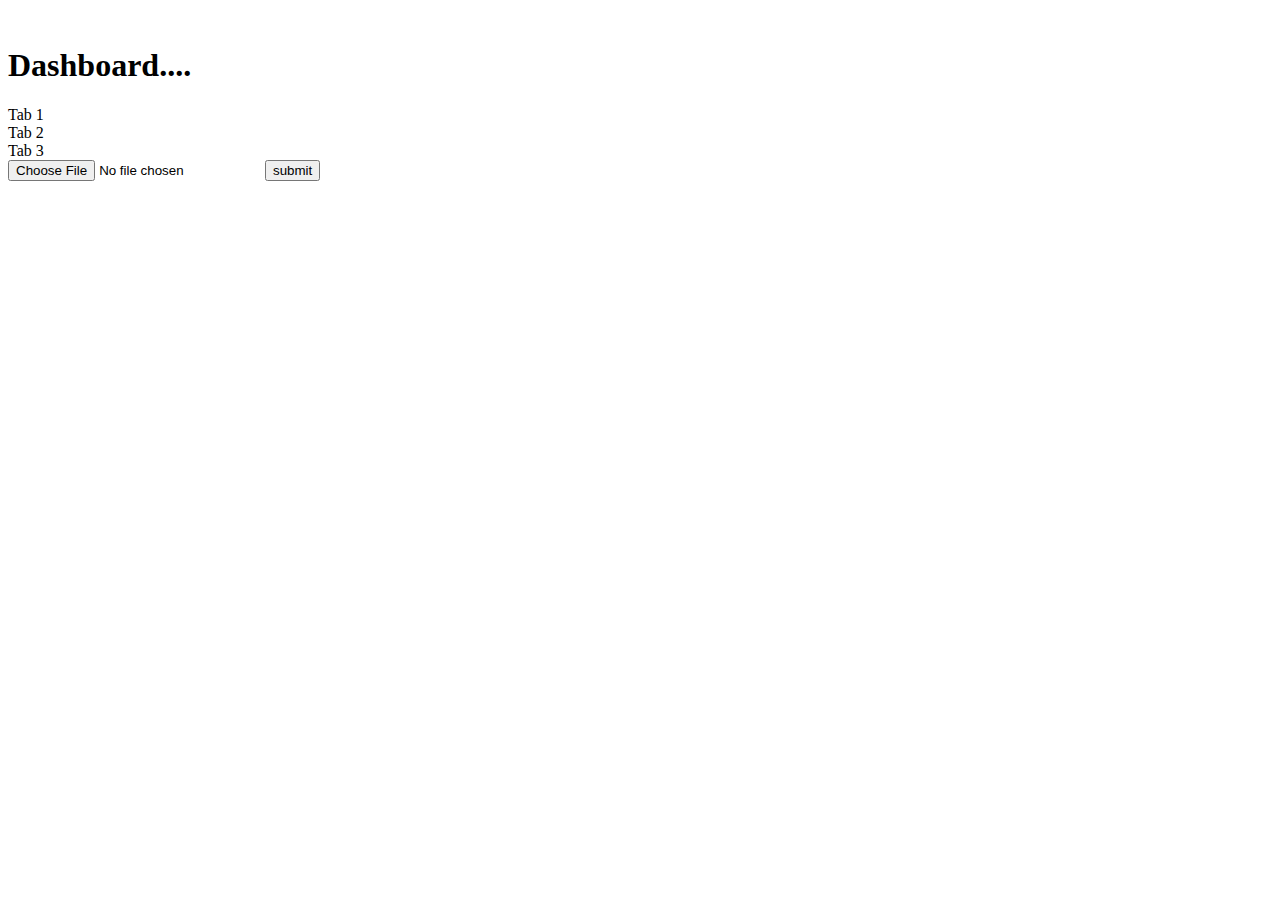
==== index.html @ 6ee9789d "Add files via upload" ====
<!DOCTYPE html>
<!--  This site was created in Webflow. http://www.webflow.com  -->
<!--  Last Published: Wed Oct 09 2019 14:29:27 GMT+0000 (UTC)  -->
<html data-wf-page="5d9deb22300bba7bdf9ec76d" data-wf-site="5d9deb22300bba17259ec76c">
<head>
  <meta charset="utf-8">
  <title>Dashboard</title>
  <meta content="width=device-width, initial-scale=1" name="viewport">
  <meta content="Webflow" name="generator">
  <link href="css/normalize.css" rel="stylesheet" type="text/css">
  <link href="css/webflow.css" rel="stylesheet" type="text/css">
  <link href="css/dashboard-38c68c.webflow.css" rel="stylesheet" type="text/css">
  <!-- [if lt IE 9]><script src="https://cdnjs.cloudflare.com/ajax/libs/html5shiv/3.7.3/html5shiv.min.js" type="text/javascript"></script><![endif] -->
  <script type="text/javascript">!function(o,c){var n=c.documentElement,t=" w-mod-";n.className+=t+"js",("ontouchstart"in o||o.DocumentTouch&&c instanceof DocumentTouch)&&(n.className+=t+"touch")}(window,document);</script>
  <script src="https://canvasjs.com/assets/script/canvasjs.min.js"></script>
  <script src="../data.js"></script>
  <script src="https://d3js.org/d3.v5.min.js"></script>
  <link href="images/favicon.ico" rel="shortcut icon" type="image/x-icon">
  <link href="images/webclip.png" rel="apple-touch-icon">
</head>
<body>
  <div>
    <div class="wrapper w-container"><img src="images/Logo_teamnl.svg" alt="" class="image">
      <h1 class="heading">Dashboard....</h1>
      <div data-duration-in="300" data-duration-out="100" class="w-tabs">
        <div class="tabs-menu w-tab-menu">
          <a data-w-tab="Tab 1" class="w-inline-block w-tab-link">
              <div>Tab 1</div>
          </a>
          <a data-w-tab="Tab 2" class="w-inline-block w-tab-link">
          <div>Tab 2</div>
          </a>
          <a data-w-tab="Tab 3" class="w-inline-block w-tab-link w--current">
            <div>Tab 3</div>
          </a>
        </div>
        <div class="w-tab-content">
          <div data-w-tab="Tab 1" class="w-tab-pane">
            <div class="w-layout-grid grid">
              <div class="div31"></div>
              <div class="div32"></div>
              <div class="div33"></div>
              <div id="w-node-638c833ebc72-df9ec76d" class="div34"></div>
              <form id="uploadbanner" enctype="multipart/form-data">
                 <input id="fileupload" name="myfile" type="file" accept=".csv" />
                 <input type="submit" value="submit" id="submit" />
              </form>
            </div>
          </div>
          <div data-w-tab="Tab 2" class="w-tab-pane">
            <div class="w-layout-grid grid">
              <div class="div31"></div>
              <div class="div32"></div>
              <div class="div33"></div>
              <div id="w-node-da5110f267dd-df9ec76d" class="div34"></div>
                <div id="chartContainer" style="height: 500px; width: 100%;"></div>
            </div>
          </div>
          <div data-w-tab="Tab 3" class="w-tab-pane w--tab-active">
            <div class="w-layout-grid grid">
              <div class="div31"  id="info"></div>
              <div class="div32"></div>
              <div class="div33"></div>
              <div id="w-node-8b62f036f8d6-df9ec76d" class="div34"></div>
            </div>
          </div>
        </div>
      </div>
    </div>
  </div>
  <script src="https://d3e54v103j8qbb.cloudfront.net/js/jquery-3.4.1.min.220afd743d.js" type="text/javascript" integrity="sha256-CSXorXvZcTkaix6Yvo6HppcZGetbYMGWSFlBw8HfCJo=" crossorigin="anonymous"></script>
  <script src="js/webflow.js" type="text/javascript"></script>
  <!-- [if lte IE 9]><script src="https://cdnjs.cloudflare.com/ajax/libs/placeholders/3.0.2/placeholders.min.js"></script><![endif] -->
</body>
</html>
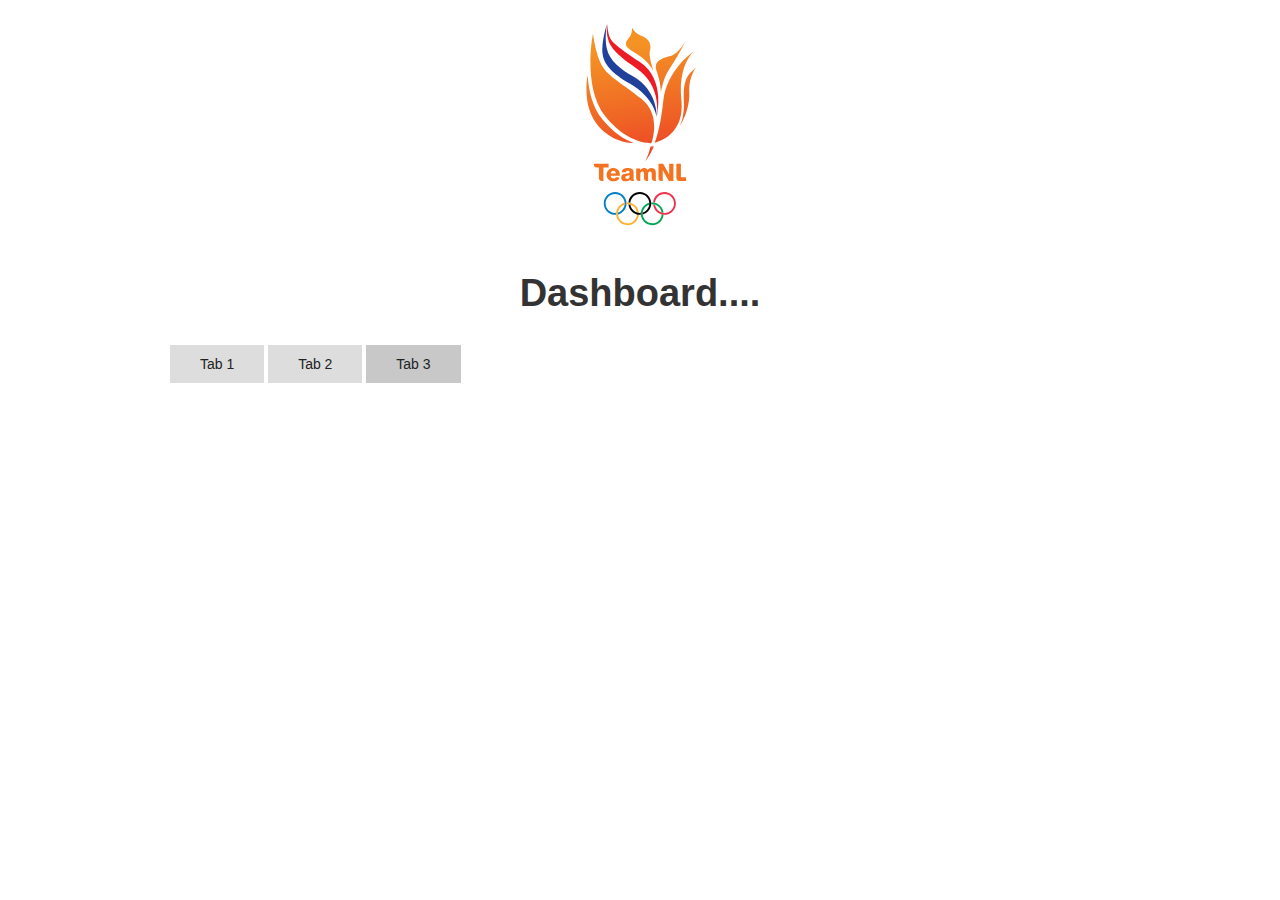
==== commit 739c7a53: "js" ====
--- a/index.html
+++ b/index.html
@@ -13,7 +13,7 @@
   <!-- [if lt IE 9]><script src="https://cdnjs.cloudflare.com/ajax/libs/html5shiv/3.7.3/html5shiv.min.js" type="text/javascript"></script><![endif] -->
   <script type="text/javascript">!function(o,c){var n=c.documentElement,t=" w-mod-";n.className+=t+"js",("ontouchstart"in o||o.DocumentTouch&&c instanceof DocumentTouch)&&(n.className+=t+"touch")}(window,document);</script>
   <script src="https://canvasjs.com/assets/script/canvasjs.min.js"></script>
-  <script src="../data.js"></script>
+  <script src="data.js"></script>
   <script src="https://d3js.org/d3.v5.min.js"></script>
   <link href="images/favicon.ico" rel="shortcut icon" type="image/x-icon">
   <link href="images/webclip.png" rel="apple-touch-icon">
--- a/css/webflow.css
+++ b/css/webflow.css
@@ -0,0 +1,1799 @@
+@font-face {
+  font-family: 'webflow-icons';
+  src: url("[data-uri]") format('truetype');
+  font-weight: normal;
+  font-style: normal;
+}
+[class^="w-icon-"],
+[class*=" w-icon-"] {
+  /* use !important to prevent issues with browser extensions that change fonts */
+  font-family: 'webflow-icons' !important;
+  speak: none;
+  font-style: normal;
+  font-weight: normal;
+  font-variant: normal;
+  text-transform: none;
+  line-height: 1;
+  /* Better Font Rendering =========== */
+  -webkit-font-smoothing: antialiased;
+  -moz-osx-font-smoothing: grayscale;
+}
+.w-icon-slider-right:before {
+  content: "\e600";
+}
+.w-icon-slider-left:before {
+  content: "\e601";
+}
+.w-icon-nav-menu:before {
+  content: "\e602";
+}
+.w-icon-arrow-down:before,
+.w-icon-dropdown-toggle:before {
+  content: "\e603";
+}
+.w-icon-file-upload-remove:before {
+  content: "\e900";
+}
+.w-icon-file-upload-icon:before {
+  content: "\e903";
+}
+* {
+  -webkit-box-sizing: border-box;
+  -moz-box-sizing: border-box;
+  box-sizing: border-box;
+}
+html {
+  height: 100%;
+}
+body {
+  margin: 0;
+  min-height: 100%;
+  background-color: #fff;
+  font-family: Arial, sans-serif;
+  font-size: 14px;
+  line-height: 20px;
+  color: #333;
+}
+img {
+  max-width: 100%;
+  vertical-align: middle;
+  display: inline-block;
+}
+html.w-mod-touch * {
+  background-attachment: scroll !important;
+}
+.w-block {
+  display: block;
+}
+.w-inline-block {
+  max-width: 100%;
+  display: inline-block;
+}
+.w-clearfix:before,
+.w-clearfix:after {
+  content: " ";
+  display: table;
+  grid-column-start: 1;
+  grid-row-start: 1;
+  grid-column-end: 2;
+  grid-row-end: 2;
+}
+.w-clearfix:after {
+  clear: both;
+}
+.w-hidden {
+  display: none;
+}
+.w-button {
+  display: inline-block;
+  padding: 9px 15px;
+  background-color: #3898EC;
+  color: white;
+  border: 0;
+  line-height: inherit;
+  text-decoration: none;
+  cursor: pointer;
+  border-radius: 0;
+}
+input.w-button {
+  -webkit-appearance: button;
+}
+html[data-w-dynpage] [data-w-cloak] {
+  color: transparent !important;
+}
+.w-webflow-badge,
+.w-webflow-badge * {
+  position: static;
+  left: auto;
+  top: auto;
+  right: auto;
+  bottom: auto;
+  z-index: auto;
+  display: block;
+  visibility: visible;
+  overflow: visible;
+  overflow-x: visible;
+  overflow-y: visible;
+  box-sizing: border-box;
+  width: auto;
+  height: auto;
+  max-height: none;
+  max-width: none;
+  min-height: 0;
+  min-width: 0;
+  margin: 0;
+  padding: 0;
+  float: none;
+  clear: none;
+  border: 0 none transparent;
+  border-radius: 0;
+  background: none;
+  background-image: none;
+  background-position: 0% 0%;
+  background-size: auto auto;
+  background-repeat: repeat;
+  background-origin: padding-box;
+  background-clip: border-box;
+  background-attachment: scroll;
+  background-color: transparent;
+  box-shadow: none;
+  opacity: 1.0;
+  transform: none;
+  transition: none;
+  direction: ltr;
+  font-family: inherit;
+  font-weight: inherit;
+  color: inherit;
+  font-size: inherit;
+  line-height: inherit;
+  font-style: inherit;
+  font-variant: inherit;
+  text-align: inherit;
+  letter-spacing: inherit;
+  text-decoration: inherit;
+  text-indent: 0;
+  text-transform: inherit;
+  list-style-type: disc;
+  text-shadow: none;
+  font-smoothing: auto;
+  vertical-align: baseline;
+  cursor: inherit;
+  white-space: inherit;
+  word-break: normal;
+  word-spacing: normal;
+  word-wrap: normal;
+}
+.w-webflow-badge {
+  position: fixed !important;
+  display: inline-block !important;
+  visibility: visible !important;
+  opacity: 1 !important;
+  z-index: 2147483647 !important;
+  top: auto !important;
+  right: 12px !important;
+  bottom: 12px !important;
+  left: auto !important;
+  color: #AAADB0 !important;
+  background-color: #fff !important;
+  border-radius: 3px !important;
+  padding: 6px 8px 6px 6px !important;
+  font-size: 12px !important;
+  opacity: 1.0 !important;
+  line-height: 14px !important;
+  text-decoration: none !important;
+  transform: none !important;
+  margin: 0 !important;
+  width: auto !important;
+  height: auto !important;
+  overflow: visible !important;
+  white-space: nowrap;
+  box-shadow: 0 0 0 1px rgba(0, 0, 0, 0.1), 0px 1px 3px rgba(0, 0, 0, 0.1);
+  cursor: pointer;
+}
+.w-webflow-badge > img {
+  display: inline-block !important;
+  visibility: visible !important;
+  opacity: 1 !important;
+  vertical-align: middle !important;
+}
+h1,
+h2,
+h3,
+h4,
+h5,
+h6 {
+  font-weight: bold;
+  margin-bottom: 10px;
+}
+h1 {
+  font-size: 38px;
+  line-height: 44px;
+  margin-top: 20px;
+}
+h2 {
+  font-size: 32px;
+  line-height: 36px;
+  margin-top: 20px;
+}
+h3 {
+  font-size: 24px;
+  line-height: 30px;
+  margin-top: 20px;
+}
+h4 {
+  font-size: 18px;
+  line-height: 24px;
+  margin-top: 10px;
+}
+h5 {
+  font-size: 14px;
+  line-height: 20px;
+  margin-top: 10px;
+}
+h6 {
+  font-size: 12px;
+  line-height: 18px;
+  margin-top: 10px;
+}
+p {
+  margin-top: 0;
+  margin-bottom: 10px;
+}
+blockquote {
+  margin: 0 0 10px 0;
+  padding: 10px 20px;
+  border-left: 5px solid #E2E2E2;
+  font-size: 18px;
+  line-height: 22px;
+}
+figure {
+  margin: 0;
+  margin-bottom: 10px;
+}
+figcaption {
+  margin-top: 5px;
+  text-align: center;
+}
+ul,
+ol {
+  margin-top: 0px;
+  margin-bottom: 10px;
+  padding-left: 40px;
+}
+.w-list-unstyled {
+  padding-left: 0;
+  list-style: none;
+}
+.w-embed:before,
+.w-embed:after {
+  content: " ";
+  display: table;
+  grid-column-start: 1;
+  grid-row-start: 1;
+  grid-column-end: 2;
+  grid-row-end: 2;
+}
+.w-embed:after {
+  clear: both;
+}
+.w-video {
+  width: 100%;
+  position: relative;
+  padding: 0;
+}
+.w-video iframe,
+.w-video object,
+.w-video embed {
+  position: absolute;
+  top: 0;
+  left: 0;
+  width: 100%;
+  height: 100%;
+}
+fieldset {
+  padding: 0;
+  margin: 0;
+  border: 0;
+}
+button,
+html input[type="button"],
+input[type="reset"] {
+  border: 0;
+  cursor: pointer;
+  -webkit-appearance: button;
+}
+.w-form {
+  margin: 0 0 15px;
+}
+.w-form-done {
+  display: none;
+  padding: 20px;
+  text-align: center;
+  background-color: #dddddd;
+}
+.w-form-fail {
+  display: none;
+  margin-top: 10px;
+  padding: 10px;
+  background-color: #ffdede;
+}
+label {
+  display: block;
+  margin-bottom: 5px;
+  font-weight: bold;
+}
+.w-input,
+.w-select {
+  display: block;
+  width: 100%;
+  height: 38px;
+  padding: 8px 12px;
+  margin-bottom: 10px;
+  font-size: 14px;
+  line-height: 1.428571429;
+  color: #333333;
+  vertical-align: middle;
+  background-color: #ffffff;
+  border: 1px solid #cccccc;
+}
+.w-input:-moz-placeholder,
+.w-select:-moz-placeholder {
+  color: #999;
+}
+.w-input::-moz-placeholder,
+.w-select::-moz-placeholder {
+  color: #999;
+  opacity: 1;
+}
+.w-input:-ms-input-placeholder,
+.w-select:-ms-input-placeholder {
+  color: #999;
+}
+.w-input::-webkit-input-placeholder,
+.w-select::-webkit-input-placeholder {
+  color: #999;
+}
+.w-input:focus,
+.w-select:focus {
+  border-color: #3898EC;
+  outline: 0;
+}
+.w-input[disabled],
+.w-select[disabled],
+.w-input[readonly],
+.w-select[readonly],
+fieldset[disabled] .w-input,
+fieldset[disabled] .w-select {
+  cursor: not-allowed;
+  background-color: #eeeeee;
+}
+textarea.w-input,
+textarea.w-select {
+  height: auto;
+}
+.w-select {
+  background-color: #f3f3f3;
+}
+.w-select[multiple] {
+  height: auto;
+}
+.w-form-label {
+  display: inline-block;
+  cursor: pointer;
+  font-weight: normal;
+  margin-bottom: 0px;
+}
+.w-radio {
+  display: block;
+  margin-bottom: 5px;
+  padding-left: 20px;
+}
+.w-radio:before,
+.w-radio:after {
+  content: " ";
+  display: table;
+  grid-column-start: 1;
+  grid-row-start: 1;
+  grid-column-end: 2;
+  grid-row-end: 2;
+}
+.w-radio:after {
+  clear: both;
+}
+.w-radio-input {
+  margin: 4px 0 0;
+  margin-top: 1px \9;
+  line-height: normal;
+  float: left;
+  margin-left: -20px;
+}
+.w-radio-input {
+  margin-top: 3px;
+}
+.w-file-upload {
+  display: block;
+  margin-bottom: 10px;
+}
+.w-file-upload-input {
+  width: 0.1px;
+  height: 0.1px;
+  opacity: 0;
+  overflow: hidden;
+  position: absolute;
+  z-index: -100;
+}
+.w-file-upload-default,
+.w-file-upload-uploading,
+.w-file-upload-success {
+  display: inline-block;
+  color: #333333;
+}
+.w-file-upload-error {
+  display: block;
+  margin-top: 10px;
+}
+.w-file-upload-default.w-hidden,
+.w-file-upload-uploading.w-hidden,
+.w-file-upload-error.w-hidden,
+.w-file-upload-success.w-hidden {
+  display: none;
+}
+.w-file-upload-uploading-btn {
+  display: flex;
+  font-size: 14px;
+  font-weight: normal;
+  cursor: pointer;
+  margin: 0;
+  padding: 8px 12px;
+  border: 1px solid #cccccc;
+  background-color: #fafafa;
+}
+.w-file-upload-file {
+  display: flex;
+  flex-grow: 1;
+  justify-content: space-between;
+  margin: 0;
+  padding: 8px 9px 8px 11px;
+  border: 1px solid #cccccc;
+  background-color: #fafafa;
+}
+.w-file-upload-file-name {
+  font-size: 14px;
+  font-weight: normal;
+  display: block;
+}
+.w-file-remove-link {
+  margin-top: 3px;
+  margin-left: 10px;
+  width: auto;
+  height: auto;
+  padding: 3px;
+  display: block;
+  cursor: pointer;
+}
+.w-icon-file-upload-remove {
+  margin: auto;
+  font-size: 10px;
+}
+.w-file-upload-error-msg {
+  display: inline-block;
+  color: #ea384c;
+  padding: 2px 0;
+}
+.w-file-upload-info {
+  display: inline-block;
+  line-height: 38px;
+  padding: 0 12px;
+}
+.w-file-upload-label {
+  display: inline-block;
+  font-size: 14px;
+  font-weight: normal;
+  cursor: pointer;
+  margin: 0;
+  padding: 8px 12px;
+  border: 1px solid #cccccc;
+  background-color: #fafafa;
+}
+.w-icon-file-upload-icon,
+.w-icon-file-upload-uploading {
+  display: inline-block;
+  margin-right: 8px;
+  width: 20px;
+}
+.w-icon-file-upload-uploading {
+  height: 20px;
+}
+.w-container {
+  margin-left: auto;
+  margin-right: auto;
+  max-width: 940px;
+}
+.w-container:before,
+.w-container:after {
+  content: " ";
+  display: table;
+  grid-column-start: 1;
+  grid-row-start: 1;
+  grid-column-end: 2;
+  grid-row-end: 2;
+}
+.w-container:after {
+  clear: both;
+}
+.w-container .w-row {
+  margin-left: -10px;
+  margin-right: -10px;
+}
+.w-row:before,
+.w-row:after {
+  content: " ";
+  display: table;
+  grid-column-start: 1;
+  grid-row-start: 1;
+  grid-column-end: 2;
+  grid-row-end: 2;
+}
+.w-row:after {
+  clear: both;
+}
+.w-row .w-row {
+  margin-left: 0;
+  margin-right: 0;
+}
+.w-col {
+  position: relative;
+  float: left;
+  width: 100%;
+  min-height: 1px;
+  padding-left: 10px;
+  padding-right: 10px;
+}
+.w-col .w-col {
+  padding-left: 0;
+  padding-right: 0;
+}
+.w-col-1 {
+  width: 8.33333333%;
+}
+.w-col-2 {
+  width: 16.66666667%;
+}
+.w-col-3 {
+  width: 25%;
+}
+.w-col-4 {
+  width: 33.33333333%;
+}
+.w-col-5 {
+  width: 41.66666667%;
+}
+.w-col-6 {
+  width: 50%;
+}
+.w-col-7 {
+  width: 58.33333333%;
+}
+.w-col-8 {
+  width: 66.66666667%;
+}
+.w-col-9 {
+  width: 75%;
+}
+.w-col-10 {
+  width: 83.33333333%;
+}
+.w-col-11 {
+  width: 91.66666667%;
+}
+.w-col-12 {
+  width: 100%;
+}
+.w-hidden-main {
+  display: none !important;
+}
+@media screen and (max-width: 991px) {
+  .w-container {
+    max-width: 728px;
+  }
+  .w-hidden-main {
+    display: inherit !important;
+  }
+  .w-hidden-medium {
+    display: none !important;
+  }
+  .w-col-medium-1 {
+    width: 8.33333333%;
+  }
+  .w-col-medium-2 {
+    width: 16.66666667%;
+  }
+  .w-col-medium-3 {
+    width: 25%;
+  }
+  .w-col-medium-4 {
+    width: 33.33333333%;
+  }
+  .w-col-medium-5 {
+    width: 41.66666667%;
+  }
+  .w-col-medium-6 {
+    width: 50%;
+  }
+  .w-col-medium-7 {
+    width: 58.33333333%;
+  }
+  .w-col-medium-8 {
+    width: 66.66666667%;
+  }
+  .w-col-medium-9 {
+    width: 75%;
+  }
+  .w-col-medium-10 {
+    width: 83.33333333%;
+  }
+  .w-col-medium-11 {
+    width: 91.66666667%;
+  }
+  .w-col-medium-12 {
+    width: 100%;
+  }
+  .w-col-stack {
+    width: 100%;
+    left: auto;
+    right: auto;
+  }
+}
+@media screen and (max-width: 767px) {
+  .w-hidden-main {
+    display: inherit !important;
+  }
+  .w-hidden-medium {
+    display: inherit !important;
+  }
+  .w-hidden-small {
+    display: none !important;
+  }
+  .w-row,
+  .w-container .w-row {
+    margin-left: 0;
+    margin-right: 0;
+  }
+  .w-col {
+    width: 100%;
+    left: auto;
+    right: auto;
+  }
+  .w-col-small-1 {
+    width: 8.33333333%;
+  }
+  .w-col-small-2 {
+    width: 16.66666667%;
+  }
+  .w-col-small-3 {
+    width: 25%;
+  }
+  .w-col-small-4 {
+    width: 33.33333333%;
+  }
+  .w-col-small-5 {
+    width: 41.66666667%;
+  }
+  .w-col-small-6 {
+    width: 50%;
+  }
+  .w-col-small-7 {
+    width: 58.33333333%;
+  }
+  .w-col-small-8 {
+    width: 66.66666667%;
+  }
+  .w-col-small-9 {
+    width: 75%;
+  }
+  .w-col-small-10 {
+    width: 83.33333333%;
+  }
+  .w-col-small-11 {
+    width: 91.66666667%;
+  }
+  .w-col-small-12 {
+    width: 100%;
+  }
+}
+@media screen and (max-width: 479px) {
+  .w-container {
+    max-width: none;
+  }
+  .w-hidden-main {
+    display: inherit !important;
+  }
+  .w-hidden-medium {
+    display: inherit !important;
+  }
+  .w-hidden-small {
+    display: inherit !important;
+  }
+  .w-hidden-tiny {
+    display: none !important;
+  }
+  .w-col {
+    width: 100%;
+  }
+  .w-col-tiny-1 {
+    width: 8.33333333%;
+  }
+  .w-col-tiny-2 {
+    width: 16.66666667%;
+  }
+  .w-col-tiny-3 {
+    width: 25%;
+  }
+  .w-col-tiny-4 {
+    width: 33.33333333%;
+  }
+  .w-col-tiny-5 {
+    width: 41.66666667%;
+  }
+  .w-col-tiny-6 {
+    width: 50%;
+  }
+  .w-col-tiny-7 {
+    width: 58.33333333%;
+  }
+  .w-col-tiny-8 {
+    width: 66.66666667%;
+  }
+  .w-col-tiny-9 {
+    width: 75%;
+  }
+  .w-col-tiny-10 {
+    width: 83.33333333%;
+  }
+  .w-col-tiny-11 {
+    width: 91.66666667%;
+  }
+  .w-col-tiny-12 {
+    width: 100%;
+  }
+}
+.w-widget {
+  position: relative;
+}
+.w-widget-map {
+  width: 100%;
+  height: 400px;
+}
+.w-widget-map label {
+  width: auto;
+  display: inline;
+}
+.w-widget-map img {
+  max-width: inherit;
+}
+.w-widget-map .gm-style-iw {
+  text-align: center;
+}
+.w-widget-map .gm-style-iw > button {
+  display: none !important;
+}
+.w-widget-twitter {
+  overflow: hidden;
+}
+.w-widget-twitter-count-shim {
+  display: inline-block;
+  vertical-align: top;
+  position: relative;
+  width: 28px;
+  height: 20px;
+  text-align: center;
+  background: white;
+  border: #758696 solid 1px;
+  border-radius: 3px;
+}
+.w-widget-twitter-count-shim * {
+  pointer-events: none;
+  -webkit-user-select: none;
+  -moz-user-select: none;
+  -ms-user-select: none;
+  user-select: none;
+}
+.w-widget-twitter-count-shim .w-widget-twitter-count-inner {
+  position: relative;
+  font-size: 15px;
+  line-height: 12px;
+  text-align: center;
+  color: #999;
+  font-family: serif;
+}
+.w-widget-twitter-count-shim .w-widget-twitter-count-clear {
+  position: relative;
+  display: block;
+}
+.w-widget-twitter-count-shim.w--large {
+  width: 36px;
+  height: 28px;
+  margin-left: 7px;
+}
+.w-widget-twitter-count-shim.w--large .w-widget-twitter-count-inner {
+  font-size: 18px;
+  line-height: 18px;
+}
+.w-widget-twitter-count-shim:not(.w--vertical) {
+  margin-left: 5px;
+  margin-right: 8px;
+}
+.w-widget-twitter-count-shim:not(.w--vertical).w--large {
+  margin-left: 6px;
+}
+.w-widget-twitter-count-shim:not(.w--vertical):before,
+.w-widget-twitter-count-shim:not(.w--vertical):after {
+  top: 50%;
+  left: 0;
+  border: solid transparent;
+  content: " ";
+  height: 0;
+  width: 0;
+  position: absolute;
+  pointer-events: none;
+}
+.w-widget-twitter-count-shim:not(.w--vertical):before {
+  border-color: rgba(117, 134, 150, 0);
+  border-right-color: #5d6c7b;
+  border-width: 4px;
+  margin-left: -9px;
+  margin-top: -4px;
+}
+.w-widget-twitter-count-shim:not(.w--vertical).w--large:before {
+  border-width: 5px;
+  margin-left: -10px;
+  margin-top: -5px;
+}
+.w-widget-twitter-count-shim:not(.w--vertical):after {
+  border-color: rgba(255, 255, 255, 0);
+  border-right-color: white;
+  border-width: 4px;
+  margin-left: -8px;
+  margin-top: -4px;
+}
+.w-widget-twitter-count-shim:not(.w--vertical).w--large:after {
+  border-width: 5px;
+  margin-left: -9px;
+  margin-top: -5px;
+}
+.w-widget-twitter-count-shim.w--vertical {
+  width: 61px;
+  height: 33px;
+  margin-bottom: 8px;
+}
+.w-widget-twitter-count-shim.w--vertical:before,
+.w-widget-twitter-count-shim.w--vertical:after {
+  top: 100%;
+  left: 50%;
+  border: solid transparent;
+  content: " ";
+  height: 0;
+  width: 0;
+  position: absolute;
+  pointer-events: none;
+}
+.w-widget-twitter-count-shim.w--vertical:before {
+  border-color: rgba(117, 134, 150, 0);
+  border-top-color: #5d6c7b;
+  border-width: 5px;
+  margin-left: -5px;
+}
+.w-widget-twitter-count-shim.w--vertical:after {
+  border-color: rgba(255, 255, 255, 0);
+  border-top-color: white;
+  border-width: 4px;
+  margin-left: -4px;
+}
+.w-widget-twitter-count-shim.w--vertical .w-widget-twitter-count-inner {
+  font-size: 18px;
+  line-height: 22px;
+}
+.w-widget-twitter-count-shim.w--vertical.w--large {
+  width: 76px;
+}
+.w-widget-gplus {
+  overflow: hidden;
+}
+.w-background-video {
+  position: relative;
+  overflow: hidden;
+  height: 500px;
+  color: white;
+}
+.w-background-video > video {
+  background-size: cover;
+  background-position: 50% 50%;
+  position: absolute;
+  right: -100%;
+  bottom: -100%;
+  top: -100%;
+  left: -100%;
+  margin: auto;
+  min-width: 100%;
+  min-height: 100%;
+  z-index: -100;
+}
+.w-background-video > video::-webkit-media-controls-start-playback-button {
+  display: none !important;
+  -webkit-appearance: none;
+}
+.w-slider {
+  position: relative;
+  height: 300px;
+  text-align: center;
+  background: #dddddd;
+  clear: both;
+  -webkit-tap-highlight-color: rgba(0, 0, 0, 0);
+  tap-highlight-color: rgba(0, 0, 0, 0);
+}
+.w-slider-mask {
+  position: relative;
+  display: block;
+  overflow: hidden;
+  z-index: 1;
+  left: 0;
+  right: 0;
+  height: 100%;
+  white-space: nowrap;
+}
+.w-slide {
+  position: relative;
+  display: inline-block;
+  vertical-align: top;
+  width: 100%;
+  height: 100%;
+  white-space: normal;
+  text-align: left;
+}
+.w-slider-nav {
+  position: absolute;
+  z-index: 2;
+  top: auto;
+  right: 0;
+  bottom: 0;
+  left: 0;
+  margin: auto;
+  padding-top: 10px;
+  height: 40px;
+  text-align: center;
+  -webkit-tap-highlight-color: rgba(0, 0, 0, 0);
+  tap-highlight-color: rgba(0, 0, 0, 0);
+}
+.w-slider-nav.w-round > div {
+  border-radius: 100%;
+}
+.w-slider-nav.w-num > div {
+  width: auto;
+  height: auto;
+  padding: 0.2em 0.5em;
+  font-size: inherit;
+  line-height: inherit;
+}
+.w-slider-nav.w-shadow > div {
+  box-shadow: 0 0 3px rgba(51, 51, 51, 0.4);
+}
+.w-slider-nav-invert {
+  color: #fff;
+}
+.w-slider-nav-invert > div {
+  background-color: rgba(34, 34, 34, 0.4);
+}
+.w-slider-nav-invert > div.w-active {
+  background-color: #222;
+}
+.w-slider-dot {
+  position: relative;
+  display: inline-block;
+  width: 1em;
+  height: 1em;
+  background-color: rgba(255, 255, 255, 0.4);
+  cursor: pointer;
+  margin: 0 3px 0.5em;
+  transition: background-color 100ms, color 100ms;
+}
+.w-slider-dot.w-active {
+  background-color: #fff;
+}
+.w-slider-arrow-left,
+.w-slider-arrow-right {
+  position: absolute;
+  width: 80px;
+  top: 0;
+  right: 0;
+  bottom: 0;
+  left: 0;
+  margin: auto;
+  cursor: pointer;
+  overflow: hidden;
+  color: white;
+  font-size: 40px;
+  -webkit-tap-highlight-color: rgba(0, 0, 0, 0);
+  tap-highlight-color: rgba(0, 0, 0, 0);
+  -webkit-user-select: none;
+  -moz-user-select: none;
+  -ms-user-select: none;
+  user-select: none;
+}
+.w-slider-arrow-left [class^="w-icon-"],
+.w-slider-arrow-right [class^="w-icon-"],
+.w-slider-arrow-left [class*=" w-icon-"],
+.w-slider-arrow-right [class*=" w-icon-"] {
+  position: absolute;
+}
+.w-slider-arrow-left {
+  z-index: 3;
+  right: auto;
+}
+.w-slider-arrow-right {
+  z-index: 4;
+  left: auto;
+}
+.w-icon-slider-left,
+.w-icon-slider-right {
+  top: 0;
+  right: 0;
+  bottom: 0;
+  left: 0;
+  margin: auto;
+  width: 1em;
+  height: 1em;
+}
+.w-dropdown {
+  display: inline-block;
+  position: relative;
+  text-align: left;
+  margin-left: auto;
+  margin-right: auto;
+  z-index: 900;
+}
+.w-dropdown-btn,
+.w-dropdown-toggle,
+.w-dropdown-link {
+  position: relative;
+  vertical-align: top;
+  text-decoration: none;
+  color: #222222;
+  padding: 20px;
+  text-align: left;
+  margin-left: auto;
+  margin-right: auto;
+  white-space: nowrap;
+}
+.w-dropdown-toggle {
+  -webkit-user-select: none;
+  -moz-user-select: none;
+  -ms-user-select: none;
+  user-select: none;
+  display: inline-block;
+  cursor: pointer;
+  padding-right: 40px;
+}
+.w-icon-dropdown-toggle {
+  position: absolute;
+  top: 0;
+  right: 0;
+  bottom: 0;
+  margin: auto;
+  margin-right: 20px;
+  width: 1em;
+  height: 1em;
+}
+.w-dropdown-list {
+  position: absolute;
+  background: #dddddd;
+  display: none;
+  min-width: 100%;
+}
+.w-dropdown-list.w--open {
+  display: block;
+}
+.w-dropdown-link {
+  padding: 10px 20px;
+  display: block;
+  color: #222222;
+}
+.w-dropdown-link.w--current {
+  color: #0082f3;
+}
+.w-nav[data-collapse="all"] .w-dropdown,
+.w-nav[data-collapse="all"] .w-dropdown-toggle {
+  display: block;
+}
+.w-nav[data-collapse="all"] .w-dropdown-list {
+  position: static;
+}
+@media screen and (max-width: 991px) {
+  .w-nav[data-collapse="medium"] .w-dropdown,
+  .w-nav[data-collapse="medium"] .w-dropdown-toggle {
+    display: block;
+  }
+  .w-nav[data-collapse="medium"] .w-dropdown-list {
+    position: static;
+  }
+}
+@media screen and (max-width: 767px) {
+  .w-nav[data-collapse="small"] .w-dropdown,
+  .w-nav[data-collapse="small"] .w-dropdown-toggle {
+    display: block;
+  }
+  .w-nav[data-collapse="small"] .w-dropdown-list {
+    position: static;
+  }
+  .w-nav-brand {
+    padding-left: 10px;
+  }
+}
+@media screen and (max-width: 479px) {
+  .w-nav[data-collapse="tiny"] .w-dropdown,
+  .w-nav[data-collapse="tiny"] .w-dropdown-toggle {
+    display: block;
+  }
+  .w-nav[data-collapse="tiny"] .w-dropdown-list {
+    position: static;
+  }
+}
+/**
+ * ## Note
+ * Safari (on both iOS and OS X) does not handle viewport units (vh, vw) well.
+ * For example percentage units do not work on descendants of elements that
+ * have any dimensions expressed in viewport units. It also doesn’t handle them at
+ * all in `calc()`.
+ */
+/**
+ * Wrapper around all lightbox elements
+ *
+ * 1. Since the lightbox can receive focus, IE also gives it an outline.
+ * 2. Fixes flickering on Chrome when a transition is in progress
+ *    underneath the lightbox.
+ */
+.w-lightbox-backdrop {
+  color: #000;
+  cursor: auto;
+  font-family: serif;
+  font-size: medium;
+  font-style: normal;
+  font-variant: normal;
+  font-weight: normal;
+  letter-spacing: normal;
+  line-height: normal;
+  list-style: disc;
+  text-align: start;
+  text-indent: 0;
+  text-shadow: none;
+  text-transform: none;
+  visibility: visible;
+  white-space: normal;
+  word-break: normal;
+  word-spacing: normal;
+  word-wrap: normal;
+  position: fixed;
+  top: 0;
+  right: 0;
+  bottom: 0;
+  left: 0;
+  color: #fff;
+  font-family: "Helvetica Neue", Helvetica, Ubuntu, "Segoe UI", Verdana, sans-serif;
+  font-size: 17px;
+  line-height: 1.2;
+  font-weight: 300;
+  text-align: center;
+  background: rgba(0, 0, 0, 0.9);
+  z-index: 2000;
+  outline: 0;
+  /* 1 */
+  opacity: 0;
+  -webkit-user-select: none;
+  -moz-user-select: none;
+  -ms-user-select: none;
+  -webkit-tap-highlight-color: transparent;
+  -webkit-transform: translate(0, 0);
+  /* 2 */
+}
+/**
+ * Neat trick to bind the rubberband effect to our canvas instead of the whole
+ * document on iOS. It also prevents a bug that causes the document underneath to scroll.
+ */
+.w-lightbox-backdrop,
+.w-lightbox-container {
+  height: 100%;
+  overflow: auto;
+  -webkit-overflow-scrolling: touch;
+}
+.w-lightbox-content {
+  position: relative;
+  height: 100vh;
+  overflow: hidden;
+}
+.w-lightbox-view {
+  position: absolute;
+  width: 100vw;
+  height: 100vh;
+  opacity: 0;
+}
+.w-lightbox-view:before {
+  content: "";
+  height: 100vh;
+}
+/* .w-lightbox-content */
+.w-lightbox-group,
+.w-lightbox-group .w-lightbox-view,
+.w-lightbox-group .w-lightbox-view:before {
+  height: 86vh;
+}
+.w-lightbox-frame,
+.w-lightbox-view:before {
+  display: inline-block;
+  vertical-align: middle;
+}
+/*
+ * 1. Remove default margin set by user-agent on the <figure> element.
+ */
+.w-lightbox-figure {
+  position: relative;
+  margin: 0;
+  /* 1 */
+}
+.w-lightbox-group .w-lightbox-figure {
+  cursor: pointer;
+}
+/**
+ * IE adds image dimensions as width and height attributes on the IMG tag,
+ * but we need both width and height to be set to auto to enable scaling.
+ */
+.w-lightbox-img {
+  width: auto;
+  height: auto;
+  max-width: none;
+}
+/**
+ * 1. Reset if style is set by user on "All Images"
+ */
+.w-lightbox-image {
+  display: block;
+  float: none;
+  /* 1 */
+  max-width: 100vw;
+  max-height: 100vh;
+}
+.w-lightbox-group .w-lightbox-image {
+  max-height: 86vh;
+}
+.w-lightbox-caption {
+  position: absolute;
+  right: 0;
+  bottom: 0;
+  left: 0;
+  padding: .5em 1em;
+  background: rgba(0, 0, 0, 0.4);
+  text-align: left;
+  text-overflow: ellipsis;
+  white-space: nowrap;
+  overflow: hidden;
+}
+.w-lightbox-embed {
+  position: absolute;
+  top: 0;
+  right: 0;
+  bottom: 0;
+  left: 0;
+  width: 100%;
+  height: 100%;
+}
+.w-lightbox-control {
+  position: absolute;
+  top: 0;
+  width: 4em;
+  background-size: 24px;
+  background-repeat: no-repeat;
+  background-position: center;
+  cursor: pointer;
+  -webkit-transition: all .3s;
+  transition: all .3s;
+}
+.w-lightbox-left {
+  display: none;
+  bottom: 0;
+  left: 0;
+  /* <svg xmlns="http://www.w3.org/2000/svg" viewBox="-20 0 24 40" width="24" height="40"><g transform="rotate(45)"><path d="m0 0h5v23h23v5h-28z" opacity=".4"/><path d="m1 1h3v23h23v3h-26z" fill="#fff"/></g></svg> */
+  background-image: url("[data-uri]");
+}
+.w-lightbox-right {
+  display: none;
+  right: 0;
+  bottom: 0;
+  /* <svg xmlns="http://www.w3.org/2000/svg" viewBox="-4 0 24 40" width="24" height="40"><g transform="rotate(45)"><path d="m0-0h28v28h-5v-23h-23z" opacity=".4"/><path d="m1 1h26v26h-3v-23h-23z" fill="#fff"/></g></svg> */
+  background-image: url("[data-uri]");
+}
+/*
+ * Without specifying the with and height inside the SVG, all versions of IE render the icon too small.
+ * The bug does not seem to manifest itself if the elements are tall enough such as the above arrows.
+ * (http://stackoverflow.com/questions/16092114/background-size-differs-in-internet-explorer)
+ */
+.w-lightbox-close {
+  right: 0;
+  height: 2.6em;
+  /* <svg xmlns="http://www.w3.org/2000/svg" viewBox="-4 0 18 17" width="18" height="17"><g transform="rotate(45)"><path d="m0 0h7v-7h5v7h7v5h-7v7h-5v-7h-7z" opacity=".4"/><path d="m1 1h7v-7h3v7h7v3h-7v7h-3v-7h-7z" fill="#fff"/></g></svg> */
+  background-image: url("[data-uri]");
+  background-size: 18px;
+}
+/**
+ * 1. All IE versions add extra space at the bottom without this.
+ */
+.w-lightbox-strip {
+  position: absolute;
+  bottom: 0;
+  left: 0;
+  right: 0;
+  padding: 0 1vh;
+  line-height: 0;
+  /* 1 */
+  white-space: nowrap;
+  overflow-x: auto;
+  overflow-y: hidden;
+}
+/*
+ * 1. We use content-box to avoid having to do `width: calc(10vh + 2vw)`
+ *    which doesn’t work in Safari anyway.
+ * 2. Chrome renders images pixelated when switching to GPU. Making sure
+ *    the parent is also rendered on the GPU (by setting translate3d for
+ *    example) fixes this behavior.
+ */
+.w-lightbox-item {
+  display: inline-block;
+  width: 10vh;
+  padding: 2vh 1vh;
+  box-sizing: content-box;
+  /* 1 */
+  cursor: pointer;
+  -webkit-transform: translate3d(0, 0, 0);
+  /* 2 */
+}
+.w-lightbox-active {
+  opacity: .3;
+}
+.w-lightbox-thumbnail {
+  position: relative;
+  height: 10vh;
+  background: #222;
+  overflow: hidden;
+}
+.w-lightbox-thumbnail-image {
+  position: absolute;
+  top: 0;
+  left: 0;
+}
+.w-lightbox-thumbnail .w-lightbox-tall {
+  top: 50%;
+  width: 100%;
+  -webkit-transform: translate(0, -50%);
+  -ms-transform: translate(0, -50%);
+  transform: translate(0, -50%);
+}
+.w-lightbox-thumbnail .w-lightbox-wide {
+  left: 50%;
+  height: 100%;
+  -webkit-transform: translate(-50%, 0);
+  -ms-transform: translate(-50%, 0);
+  transform: translate(-50%, 0);
+}
+/*
+ * Spinner
+ *
+ * Absolute pixel values are used to avoid rounding errors that would cause
+ * the white spinning element to be misaligned with the track.
+ */
+.w-lightbox-spinner {
+  position: absolute;
+  top: 50%;
+  left: 50%;
+  box-sizing: border-box;
+  width: 40px;
+  height: 40px;
+  margin-top: -20px;
+  margin-left: -20px;
+  border: 5px solid rgba(0, 0, 0, 0.4);
+  border-radius: 50%;
+  -webkit-animation: spin .8s infinite linear;
+  animation: spin .8s infinite linear;
+}
+.w-lightbox-spinner:after {
+  content: "";
+  position: absolute;
+  top: -4px;
+  right: -4px;
+  bottom: -4px;
+  left: -4px;
+  border: 3px solid transparent;
+  border-bottom-color: #fff;
+  border-radius: 50%;
+}
+/*
+ * Utility classes
+ */
+.w-lightbox-hide {
+  display: none;
+}
+.w-lightbox-noscroll {
+  overflow: hidden;
+}
+@media (min-width: 768px) {
+  .w-lightbox-content {
+    height: 96vh;
+    margin-top: 2vh;
+  }
+  .w-lightbox-view,
+  .w-lightbox-view:before {
+    height: 96vh;
+  }
+  /* .w-lightbox-content */
+  .w-lightbox-group,
+  .w-lightbox-group .w-lightbox-view,
+  .w-lightbox-group .w-lightbox-view:before {
+    height: 84vh;
+  }
+  .w-lightbox-image {
+    max-width: 96vw;
+    max-height: 96vh;
+  }
+  .w-lightbox-group .w-lightbox-image {
+    max-width: 82.3vw;
+    max-height: 84vh;
+  }
+  .w-lightbox-left,
+  .w-lightbox-right {
+    display: block;
+    opacity: .5;
+  }
+  .w-lightbox-close {
+    opacity: .8;
+  }
+  .w-lightbox-control:hover {
+    opacity: 1;
+  }
+}
+.w-lightbox-inactive,
+.w-lightbox-inactive:hover {
+  opacity: 0;
+}
+.w-richtext:before,
+.w-richtext:after {
+  content: " ";
+  display: table;
+  grid-column-start: 1;
+  grid-row-start: 1;
+  grid-column-end: 2;
+  grid-row-end: 2;
+}
+.w-richtext:after {
+  clear: both;
+}
+.w-richtext[contenteditable="true"]:before,
+.w-richtext[contenteditable="true"]:after {
+  white-space: initial;
+}
+.w-richtext ol,
+.w-richtext ul {
+  overflow: hidden;
+}
+.w-richtext .w-richtext-figure-selected.w-richtext-figure-type-video div:after,
+.w-richtext .w-richtext-figure-selected[data-rt-type="video"] div:after {
+  outline: 2px solid #2895f7;
+}
+.w-richtext .w-richtext-figure-selected.w-richtext-figure-type-image div,
+.w-richtext .w-richtext-figure-selected[data-rt-type="image"] div {
+  outline: 2px solid #2895f7;
+}
+.w-richtext figure.w-richtext-figure-type-video > div:after,
+.w-richtext figure[data-rt-type="video"] > div:after {
+  content: '';
+  position: absolute;
+  display: none;
+  left: 0;
+  top: 0;
+  right: 0;
+  bottom: 0;
+}
+.w-richtext figure {
+  position: relative;
+  max-width: 60%;
+}
+.w-richtext figure > div:before {
+  cursor: default!important;
+}
+.w-richtext figure img {
+  width: 100%;
+}
+.w-richtext figure figcaption.w-richtext-figcaption-placeholder {
+  opacity: 0.6;
+}
+.w-richtext figure div {
+  /* fix incorrectly sized selection border in the data manager */
+  font-size: 0px;
+  color: transparent;
+}
+.w-richtext figure.w-richtext-figure-type-image,
+.w-richtext figure[data-rt-type="image"] {
+  display: table;
+}
+.w-richtext figure.w-richtext-figure-type-image > div,
+.w-richtext figure[data-rt-type="image"] > div {
+  display: inline-block;
+}
+.w-richtext figure.w-richtext-figure-type-image > figcaption,
+.w-richtext figure[data-rt-type="image"] > figcaption {
+  display: table-caption;
+  caption-side: bottom;
+}
+.w-richtext figure.w-richtext-figure-type-video,
+.w-richtext figure[data-rt-type="video"] {
+  width: 60%;
+  height: 0;
+}
+.w-richtext figure.w-richtext-figure-type-video iframe,
+.w-richtext figure[data-rt-type="video"] iframe {
+  position: absolute;
+  top: 0;
+  left: 0;
+  width: 100%;
+  height: 100%;
+}
+.w-richtext figure.w-richtext-figure-type-video > div,
+.w-richtext figure[data-rt-type="video"] > div {
+  width: 100%;
+}
+.w-richtext figure.w-richtext-align-center {
+  margin-right: auto;
+  margin-left: auto;
+  clear: both;
+}
+.w-richtext figure.w-richtext-align-center.w-richtext-figure-type-image > div,
+.w-richtext figure.w-richtext-align-center[data-rt-type="image"] > div {
+  max-width: 100%;
+}
+.w-richtext figure.w-richtext-align-normal {
+  clear: both;
+}
+.w-richtext figure.w-richtext-align-fullwidth {
+  width: 100%;
+  max-width: 100%;
+  text-align: center;
+  clear: both;
+  display: block;
+  margin-right: auto;
+  margin-left: auto;
+}
+.w-richtext figure.w-richtext-align-fullwidth > div {
+  display: inline-block;
+  /* padding-bottom is used for aspect ratios in video figures
+      we want the div to inherit that so hover/selection borders in the designer-canvas
+      fit right*/
+  padding-bottom: inherit;
+}
+.w-richtext figure.w-richtext-align-fullwidth > figcaption {
+  display: block;
+}
+.w-richtext figure.w-richtext-align-floatleft {
+  float: left;
+  margin-right: 15px;
+  clear: none;
+}
+.w-richtext figure.w-richtext-align-floatright {
+  float: right;
+  margin-left: 15px;
+  clear: none;
+}
+.w-nav {
+  position: relative;
+  background: #dddddd;
+  z-index: 1000;
+}
+.w-nav:before,
+.w-nav:after {
+  content: " ";
+  display: table;
+  grid-column-start: 1;
+  grid-row-start: 1;
+  grid-column-end: 2;
+  grid-row-end: 2;
+}
+.w-nav:after {
+  clear: both;
+}
+.w-nav-brand {
+  position: relative;
+  float: left;
+  text-decoration: none;
+  color: #333333;
+}
+.w-nav-link {
+  position: relative;
+  display: inline-block;
+  vertical-align: top;
+  text-decoration: none;
+  color: #222222;
+  padding: 20px;
+  text-align: left;
+  margin-left: auto;
+  margin-right: auto;
+}
+.w-nav-link.w--current {
+  color: #0082f3;
+}
+.w-nav-menu {
+  position: relative;
+  float: right;
+}
+.w--nav-menu-open {
+  display: block !important;
+  position: absolute;
+  top: 100%;
+  left: 0;
+  right: 0;
+  background: #C8C8C8;
+  text-align: center;
+  overflow: visible;
+  min-width: 200px;
+}
+.w--nav-link-open {
+  display: block;
+  position: relative;
+}
+.w-nav-overlay {
+  position: absolute;
+  overflow: hidden;
+  display: none;
+  top: 100%;
+  left: 0;
+  right: 0;
+  width: 100%;
+}
+.w-nav-overlay .w--nav-menu-open {
+  top: 0;
+}
+.w-nav[data-animation="over-left"] .w-nav-overlay {
+  width: auto;
+}
+.w-nav[data-animation="over-left"] .w-nav-overlay,
+.w-nav[data-animation="over-left"] .w--nav-menu-open {
+  right: auto;
+  z-index: 1;
+  top: 0;
+}
+.w-nav[data-animation="over-right"] .w-nav-overlay {
+  width: auto;
+}
+.w-nav[data-animation="over-right"] .w-nav-overlay,
+.w-nav[data-animation="over-right"] .w--nav-menu-open {
+  left: auto;
+  z-index: 1;
+  top: 0;
+}
+.w-nav-button {
+  position: relative;
+  float: right;
+  padding: 18px;
+  font-size: 24px;
+  display: none;
+  cursor: pointer;
+  -webkit-tap-highlight-color: rgba(0, 0, 0, 0);
+  tap-highlight-color: rgba(0, 0, 0, 0);
+  -webkit-user-select: none;
+  -moz-user-select: none;
+  -ms-user-select: none;
+  user-select: none;
+}
+.w-nav-button.w--open {
+  background-color: #C8C8C8;
+  color: white;
+}
+.w-nav[data-collapse="all"] .w-nav-menu {
+  display: none;
+}
+.w-nav[data-collapse="all"] .w-nav-button {
+  display: block;
+}
+@media screen and (max-width: 991px) {
+  .w-nav[data-collapse="medium"] .w-nav-menu {
+    display: none;
+  }
+  .w-nav[data-collapse="medium"] .w-nav-button {
+    display: block;
+  }
+}
+@media screen and (max-width: 767px) {
+  .w-nav[data-collapse="small"] .w-nav-menu {
+    display: none;
+  }
+  .w-nav[data-collapse="small"] .w-nav-button {
+    display: block;
+  }
+  .w-nav-brand {
+    padding-left: 10px;
+  }
+}
+@media screen and (max-width: 479px) {
+  .w-nav[data-collapse="tiny"] .w-nav-menu {
+    display: none;
+  }
+  .w-nav[data-collapse="tiny"] .w-nav-button {
+    display: block;
+  }
+}
+.w-tabs {
+  position: relative;
+}
+.w-tabs:before,
+.w-tabs:after {
+  content: " ";
+  display: table;
+  grid-column-start: 1;
+  grid-row-start: 1;
+  grid-column-end: 2;
+  grid-row-end: 2;
+}
+.w-tabs:after {
+  clear: both;
+}
+.w-tab-menu {
+  position: relative;
+}
+.w-tab-link {
+  position: relative;
+  display: inline-block;
+  vertical-align: top;
+  text-decoration: none;
+  padding: 9px 30px;
+  text-align: left;
+  cursor: pointer;
+  color: #222222;
+  background-color: #dddddd;
+}
+.w-tab-link.w--current {
+  background-color: #C8C8C8;
+}
+.w-tab-content {
+  position: relative;
+  display: block;
+  overflow: hidden;
+}
+.w-tab-pane {
+  position: relative;
+  display: none;
+}
+.w--tab-active {
+  display: block;
+}
+@media screen and (max-width: 479px) {
+  .w-tab-link {
+    display: block;
+  }
+}
+.w-ix-emptyfix:after {
+  content: "";
+}
+@keyframes spin {
+  0% {
+    transform: rotate(0deg);
+  }
+  100% {
+    transform: rotate(360deg);
+  }
+}
+.w-dyn-empty {
+  padding: 10px;
+  background-color: #dddddd;
+}
+.w-dyn-hide {
+  display: none !important;
+}
+.w-dyn-bind-empty {
+  display: none !important;
+}
+.w-condition-invisible {
+  display: none !important;
+}
--- a/css/dashboard-38c68c.webflow.css
+++ b/css/dashboard-38c68c.webflow.css
@@ -0,0 +1,65 @@
+.w-layout-grid {
+  display: -ms-grid;
+  display: grid;
+  grid-auto-columns: 1fr;
+  -ms-grid-columns: 1fr 1fr;
+  grid-template-columns: 1fr 1fr;
+  -ms-grid-rows: auto auto;
+  grid-template-rows: auto auto;
+  grid-row-gap: 16px;
+  grid-column-gap: 16px;
+}
+
+.grid {
+  -ms-grid-columns: 1fr 1fr 1fr;
+  grid-template-columns: 1fr 1fr 1fr;
+}
+
+.heading {
+  margin-bottom: 30px;
+  text-align: center;
+}
+
+.tabs-menu {
+  margin-bottom: 20px;
+}
+
+.image {
+  position: static;
+  display: block;
+  margin-right: auto;
+  margin-left: auto;
+}
+
+#w-node-638c833ebc72-df9ec76d {
+  -ms-grid-row: span 1;
+  grid-row-start: span 1;
+  -ms-grid-row-span: 1;
+  grid-row-end: span 1;
+  -ms-grid-column: span 3;
+  grid-column-start: span 3;
+  -ms-grid-column-span: 3;
+  grid-column-end: span 3;
+}
+
+#w-node-da5110f267dd-df9ec76d {
+  -ms-grid-row: span 1;
+  grid-row-start: span 1;
+  -ms-grid-row-span: 1;
+  grid-row-end: span 1;
+  -ms-grid-column: span 3;
+  grid-column-start: span 3;
+  -ms-grid-column-span: 3;
+  grid-column-end: span 3;
+}
+
+#w-node-8b62f036f8d6-df9ec76d {
+  -ms-grid-row: span 1;
+  grid-row-start: span 1;
+  -ms-grid-row-span: 1;
+  grid-row-end: span 1;
+  -ms-grid-column: span 3;
+  grid-column-start: span 3;
+  -ms-grid-column-span: 3;
+  grid-column-end: span 3;
+}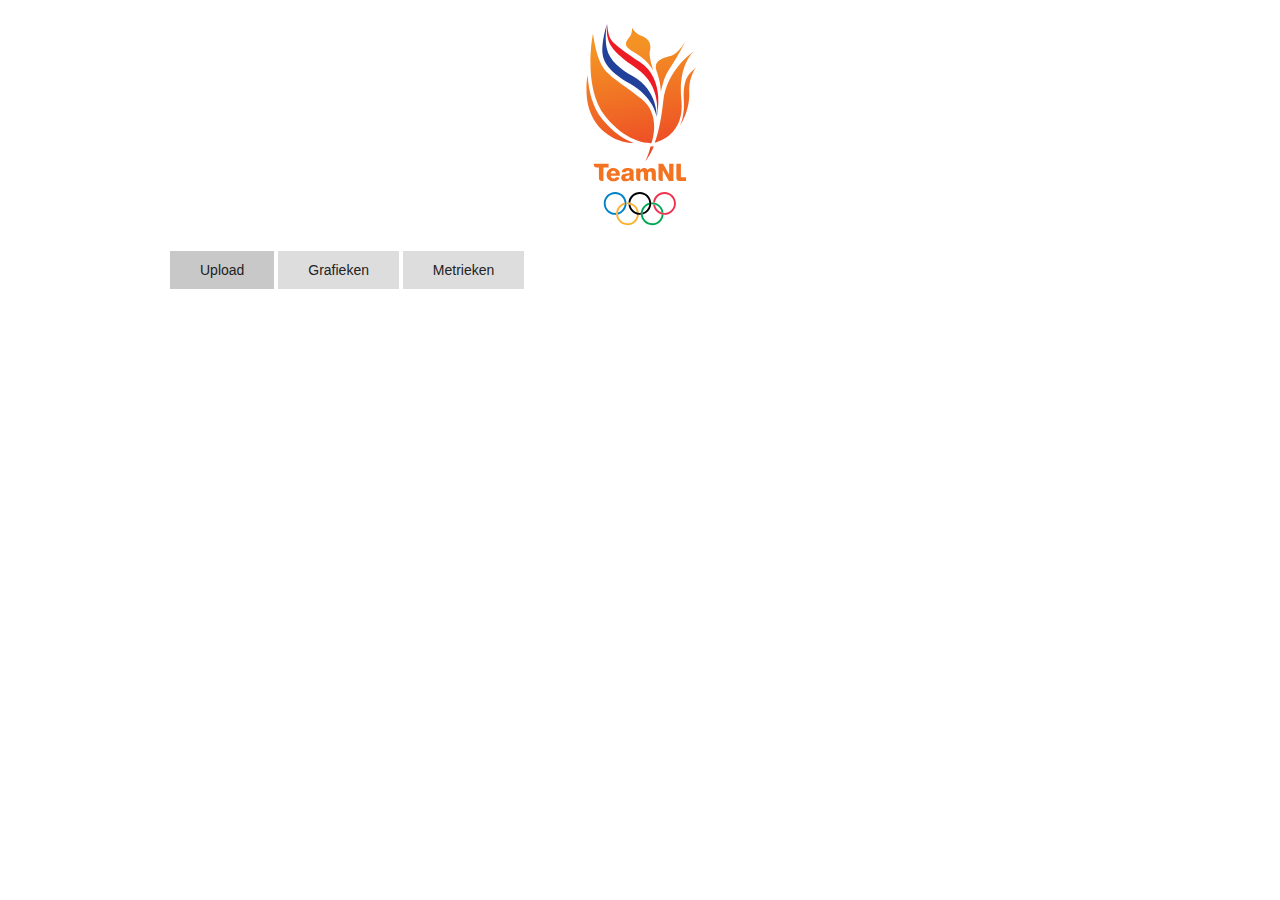
==== commit bbc02dba: "last update" ====
--- a/index.html
+++ b/index.html
@@ -12,56 +12,42 @@
   <link href="css/dashboard-38c68c.webflow.css" rel="stylesheet" type="text/css">
   <!-- [if lt IE 9]><script src="https://cdnjs.cloudflare.com/ajax/libs/html5shiv/3.7.3/html5shiv.min.js" type="text/javascript"></script><![endif] -->
   <script type="text/javascript">!function(o,c){var n=c.documentElement,t=" w-mod-";n.className+=t+"js",("ontouchstart"in o||o.DocumentTouch&&c instanceof DocumentTouch)&&(n.className+=t+"touch")}(window,document);</script>
+  <!-- <script src="../data.js"></script> -->
+  <script src="https://romyho.github.io/ordina/data.js"></script>
+  <script src="https://d3js.org/d3.v5.min.js"></script>
   <script src="https://canvasjs.com/assets/script/canvasjs.min.js"></script>
-  <script src="data.js"></script>
-  <script src="https://d3js.org/d3.v5.min.js"></script>
   <link href="images/favicon.ico" rel="shortcut icon" type="image/x-icon">
   <link href="images/webclip.png" rel="apple-touch-icon">
 </head>
 <body>
   <div>
     <div class="wrapper w-container"><img src="images/Logo_teamnl.svg" alt="" class="image">
-      <h1 class="heading">Dashboard....</h1>
       <div data-duration-in="300" data-duration-out="100" class="w-tabs">
         <div class="tabs-menu w-tab-menu">
-          <a data-w-tab="Tab 1" class="w-inline-block w-tab-link">
-              <div>Tab 1</div>
+          <a data-w-tab="Tab 1" class="w-inline-block w-tab-link w--current">
+            <div>Upload</div>
           </a>
           <a data-w-tab="Tab 2" class="w-inline-block w-tab-link">
-          <div>Tab 2</div>
+            <div>Grafieken</div>
           </a>
-          <a data-w-tab="Tab 3" class="w-inline-block w-tab-link w--current">
-            <div>Tab 3</div>
+          <a data-w-tab="Tab 3" class="w-inline-block w-tab-link">
+            <div>Metrieken</div>
           </a>
         </div>
         <div class="w-tab-content">
           <div data-w-tab="Tab 1" class="w-tab-pane">
             <div class="w-layout-grid grid">
-              <div class="div31"></div>
-              <div class="div32"></div>
-              <div class="div33"></div>
               <div id="w-node-638c833ebc72-df9ec76d" class="div34"></div>
-              <form id="uploadbanner" enctype="multipart/form-data">
-                 <input id="fileupload" name="myfile" type="file" accept=".csv" />
-                 <input type="submit" value="submit" id="submit" />
-              </form>
+              <input id="fileupload" name="myfile" type="file" accept=".json" />
+              <button id="upload" onclick="json_on_click()" >Upload</button>
             </div>
           </div>
           <div data-w-tab="Tab 2" class="w-tab-pane">
-            <div class="w-layout-grid grid">
-              <div class="div31"></div>
-              <div class="div32"></div>
-              <div class="div33"></div>
-              <div id="w-node-da5110f267dd-df9ec76d" class="div34"></div>
-                <div id="chartContainer" style="height: 500px; width: 100%;"></div>
-            </div>
+              <div id="chartContainer" style="height: 500px; width: 40%;"></div>
           </div>
           <div data-w-tab="Tab 3" class="w-tab-pane w--tab-active">
             <div class="w-layout-grid grid">
-              <div class="div31"  id="info"></div>
-              <div class="div32"></div>
-              <div class="div33"></div>
-              <div id="w-node-8b62f036f8d6-df9ec76d" class="div34"></div>
+              <div id="info" class="div34"></div>
             </div>
           </div>
         </div>
